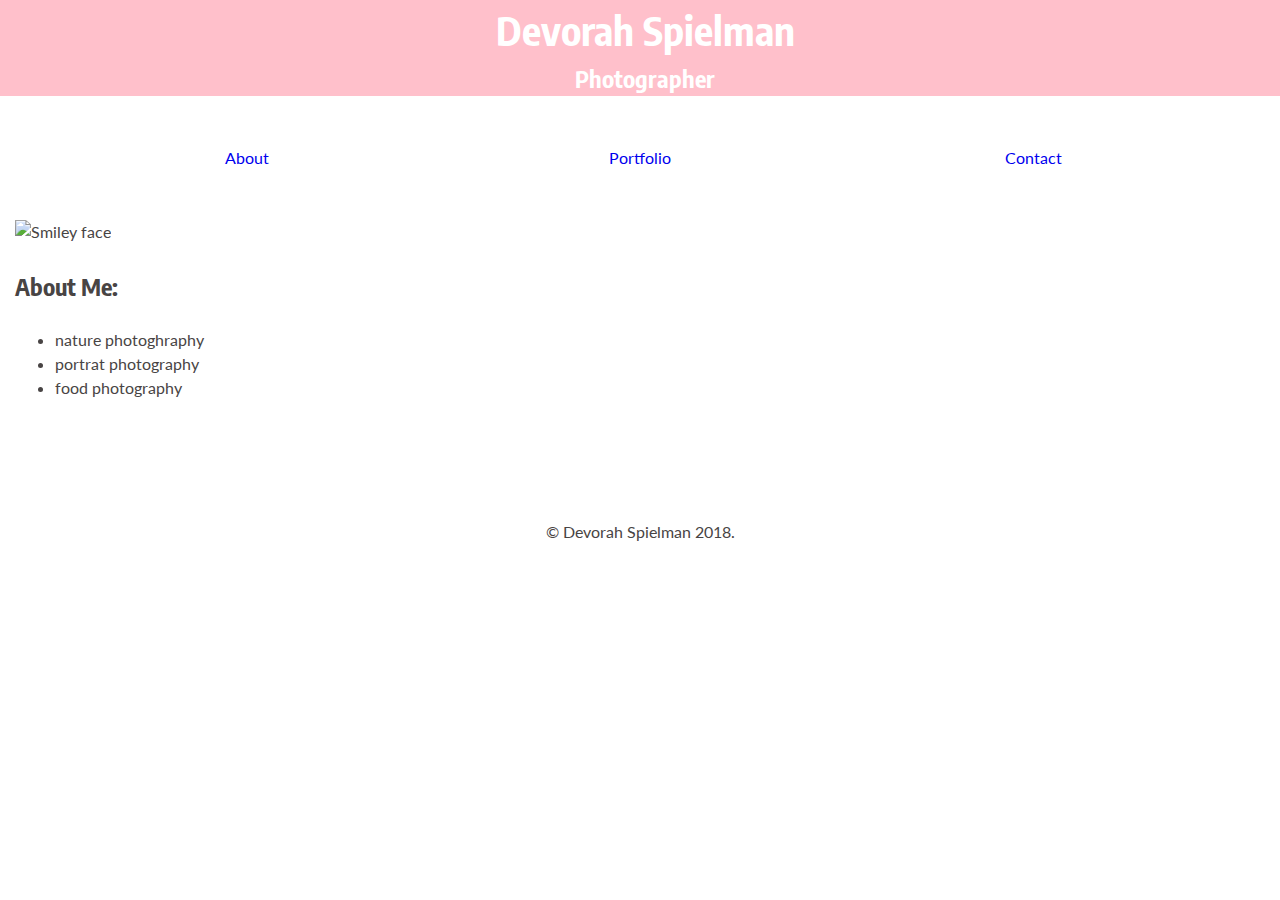
==== index.html @ 2a9ec098 "First Commit" ====
<!DOCTYPE html>
<html>
    <head>
        <title>Devorah Spielman| About</title>
        <meta charset="utf-8">
        <link href="https://fonts.googleapis.com/css?family=Encode+Sans+Condensed|Lato" rel="stylesheet">
        <link rel="stylesheet" href="https://use.fontawesome.com/releases/v5.1.0/css/all.css" integrity="sha384-lKuwvrZot6UHsBSfcMvOkWwlCMgc0TaWr+30HWe3a4ltaBwTZhyTEggF5tJv8tbt" crossorigin="anonymous">
        <link href="https://fonts.googleapis.com/css?family=Encode+Sans+Condensed|Lato" rel="stylesheet">
        <link rel="stylesheet" type="text/css" href="css/normalize.css">
        <link rel="stylesheet" type="text/css" href="css/styles.css">
    </head>

    <body>
        <header> 
        <h1>Devorah Spielman</h1>
        <h2> Photographer</h2>

        <nav>
            <ul>
                <li><a href="index.html">About</a></li>
                <li><a href="Portfolio.html">Portfolio</a></li>
                <li><a href="Contact.html">Contact</a></li>
            </ul>
            
        </nav>
        </header>

        <main> 
            <section>
                <img src= https://encrypted-tbn0.gstatic.com/images?q=tbn:ANd9GcRzIz9omENGxTtZp3tOrv1fc8FAQVoWmKpO9k_j8NZNaws1wPzA style="max-width: 50%" alt="Smiley face" title= "Smile!!!!">

               
                <h3>About Me:</h3>
                <ul>
                    <li> nature photoghraphy</li>
                    <li> portrat photography</li>
                    <li> food photography </li>
            
                </ul>
            </section>
        </main>
        
        <footer> 
            <p>&copy; Devorah Spielman 2018.</p>

        </footer>

    	
    	
    </body>
</html>
---- css/styles.css ----
img{
                max-width: 100%;
            }
 body{
 	font-size:16px;
 	font-family:'Lato', sans-serif;
 	line-height: 1.5;
 }
 a{
 	text-decoration: none;
 	font-size: 1em;
 } 
 p{
 	text-decoration: none;
 	font-size: 1em;

 } 


 h1, h2, h3{
 	font-family:'Encode Sans Condensed',sans-serif;
 	font-weight: bold;

 }
 h1{
 	font-size: 2.5em;
 }
 h2, h3{
 	font-size: 1.5em;

 }
 header{
 	background: pink;
 	color:#fff;
 }
 header h1, header h2{
 	margin:0 0 0 10px;
 	text-align: center;

 }
 nav{
 	background: white;
 	text-align: center;
 	padding: 10px 0 ;
 	border-bottom: 1px,solid pink;
 }
 nav ul{
 	list-style: none;
 	margin: 2.5%;
 	padding: 0;
 }
 nav ul li{
 	display: inline-block;
 	width: 32%;
 	padding: 0;
 }
 nav a{
 	display: block;
 	color: #484444
 	font-weight: bold;
 	padding:8px;
 	margin: 0;
 }
 nav a:hover {
 	background: grey;
 	color:#fff;
 	border-radius: 5%;

 }
 main {
    color: #484444;
    margin: 0 15px;
}
footer {
    background: #fff;
    color: #484444;
    padding: 5% 0 0 0;
    text-align: center;
}
footer p {
    margin-top: 40px;
}
#about-me img {
    display: block;
    border-radius: 20%;
    margin: auto;
}
#contact-list ul {
    list-style: none;
    margin: 0;
    padding: 0;
}
#contact-list li {
    margin: 0 0 20px 0;
    padding: 0;
}
#contact-list a {
    color: #484444;
    padding: 10px 0;
}
.contact-icon {
    margin: 0 5px 0 0;
    padding: 10px;
    background: pink;
    color: white;
    border-radius: 100%;
    font-size: 0.75em;
}
#contact-list a:hover i.contact-icon {
    transition-duration: 500ms;
    background: white;
    color: pink;
}
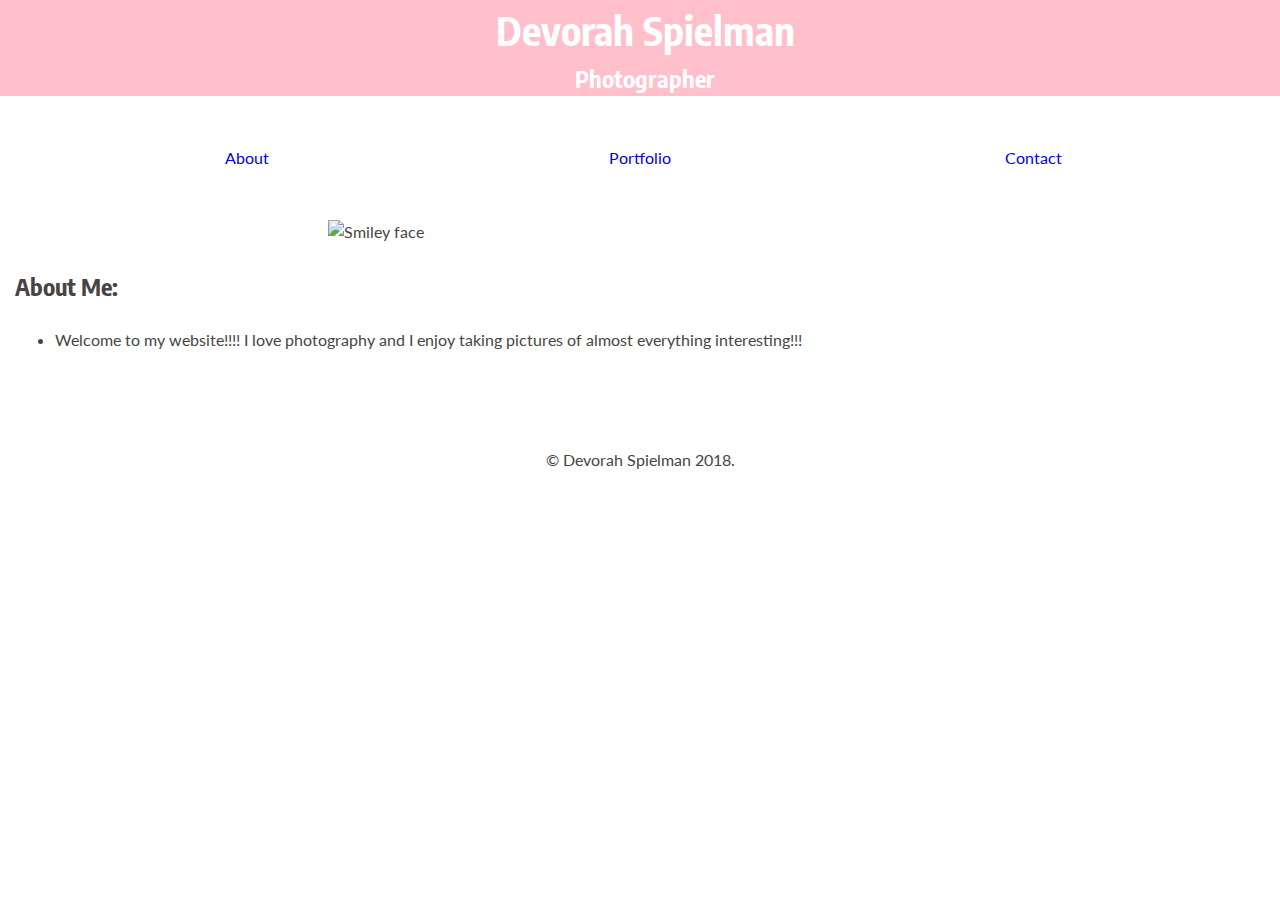
==== commit dee28818: "responsive" ====
--- a/index.html
+++ b/index.html
@@ -8,10 +8,13 @@
         <link href="https://fonts.googleapis.com/css?family=Encode+Sans+Condensed|Lato" rel="stylesheet">
         <link rel="stylesheet" type="text/css" href="css/normalize.css">
         <link rel="stylesheet" type="text/css" href="css/styles.css">
+        <link rel "stylesheet" type= "text/css" href="css/responsive.css">
+
     </head>
 
     <body>
-        <header> 
+        <header>
+             <!--Comment on the index page  -->
         <h1>Devorah Spielman</h1>
         <h2> Photographer</h2>
 
@@ -27,14 +30,14 @@
 
         <main> 
             <section>
-                <img src= https://encrypted-tbn0.gstatic.com/images?q=tbn:ANd9GcRzIz9omENGxTtZp3tOrv1fc8FAQVoWmKpO9k_j8NZNaws1wPzA style="max-width: 50%" alt="Smiley face" title= "Smile!!!!">
+                <img src= https://encrypted-tbn0.gstatic.com/images?q=tbn:ANd9GcRzIz9omENGxTtZp3tOrv1fc8FAQVoWmKpO9k_j8NZNaws1wPzA style="max-width: 55%" alt="Smiley face" title= "Smile!!!!" class="center" >
 
                
                 <h3>About Me:</h3>
                 <ul>
-                    <li> nature photoghraphy</li>
-                    <li> portrat photography</li>
-                    <li> food photography </li>
+                    <li>Welcome to my website!!!! I love photography and I enjoy taking pictures of almost everything interesting!!!
+                    </li>
+                   
             
                 </ul>
             </section>
@@ -42,6 +45,16 @@
         
         <footer> 
             <p>&copy; Devorah Spielman 2018.</p>
+            <ul class= "social-icon-list">
+                <li class= "social-icons">
+              
+                    <i class="fa fa-github" aria-hidden="true"></i>
+
+                 </li class= "social-icon"> 
+                    <i class="fa fa-medium" aria-hidden="true"></i>
+                </li>
+            </ul>
+
 
         </footer>
 
--- a/css/styles.css
+++ b/css/styles.css
@@ -1,6 +1,7 @@
  img{
                 max-width: 100%;
             }
+/*Font*/
  body{
  	font-size:16px;
  	font-family:'Lato', sans-serif;
@@ -27,6 +28,7 @@
  }
  h2, h3{
  	font-size: 1.5em;
+ /*Header*/
 
  }
  header{
@@ -36,7 +38,7 @@
  header h1, header h2{
  	margin:0 0 0 10px;
  	text-align: center;
-
+/*navigation bar*/
  }
  nav{
  	background: white;
@@ -67,6 +69,7 @@
  	border-radius: 5%;
 
  }
+ /*Body*/
  main {
     color: #484444;
     margin: 0 15px;
@@ -76,15 +79,18 @@
     color: #484444;
     padding: 5% 0 0 0;
     text-align: center;
-}
+}   clear: both;
+
 footer p {
     margin-top: 40px;
 }
+/*images*/
 #about-me img {
     display: block;
     border-radius: 20%;
     margin: auto;
 }
+#
 #contact-list ul {
     list-style: none;
     margin: 0;
@@ -105,9 +111,40 @@
     color: white;
     border-radius: 100%;
     font-size: 0.75em;
+
 }
-#contact-list a:hover i.contact-icon {
+.center{
+    display: block;
+    margin-left:auto;
+    margin-right: auto;
+    width: 50%;
+}
+#contact-list a:hover i.contact-icon, li.social-icon a:hover {
     transition-duration: 500ms;
     background: white;
     color: pink;
-}+}
+.social-icon-list{
+    list-style: none;
+    display: block;
+    margin: 20px o;
+    padding: 0;
+
+}
+
+li.social-icon{
+    display: inline-block;
+    margin: 0 6px;
+
+}
+
+li.social-icon a{
+    transition-duration: 500ms;
+    color: #fff
+    padding: 10px;
+    background: purple;
+    border border-radius: 35%;
+
+}
+
+
--- a/css/responsive.css
+++ b/css/responsive.css
@@ -0,0 +1,55 @@
+@media screen and (min-width: 480px)
+{
+	#about-me img{
+		float: right;
+		width: 45%;
+		max-width: 400px;
+		margin: 0 5%;}
+
+	nav {
+		padding:0;
+	}
+	nav li {
+		width: 22%;
+		margin: 2.5% 5%;
+
+	}
+	nav a {
+		font-size: 1.5 em;
+
+	}
+
+}
+
+@media screen and (min-width: 660px) 
+{
+ body {
+ 	font-size: 18px;}
+ 	#contact-list{
+ 		display: inline-block;
+ 		width: 40%
+ 		margin 3%;
+ 	}
+ 	#contact-info{
+ 		display: inline-block;
+ 		width: 50%;
+ 		float: left;
+
+ 	}
+ 	#portfolio li{
+ 		width: 28.3333%;
+ 	}
+ 	#portfolio li:nth-child(odd){
+ 		clear; none;
+ 	}
+ 	#portfolio li:nth-child(4n){
+ 		clear; left;
+ 	}
+
+ 	}
+}
+
+
+
+
+}